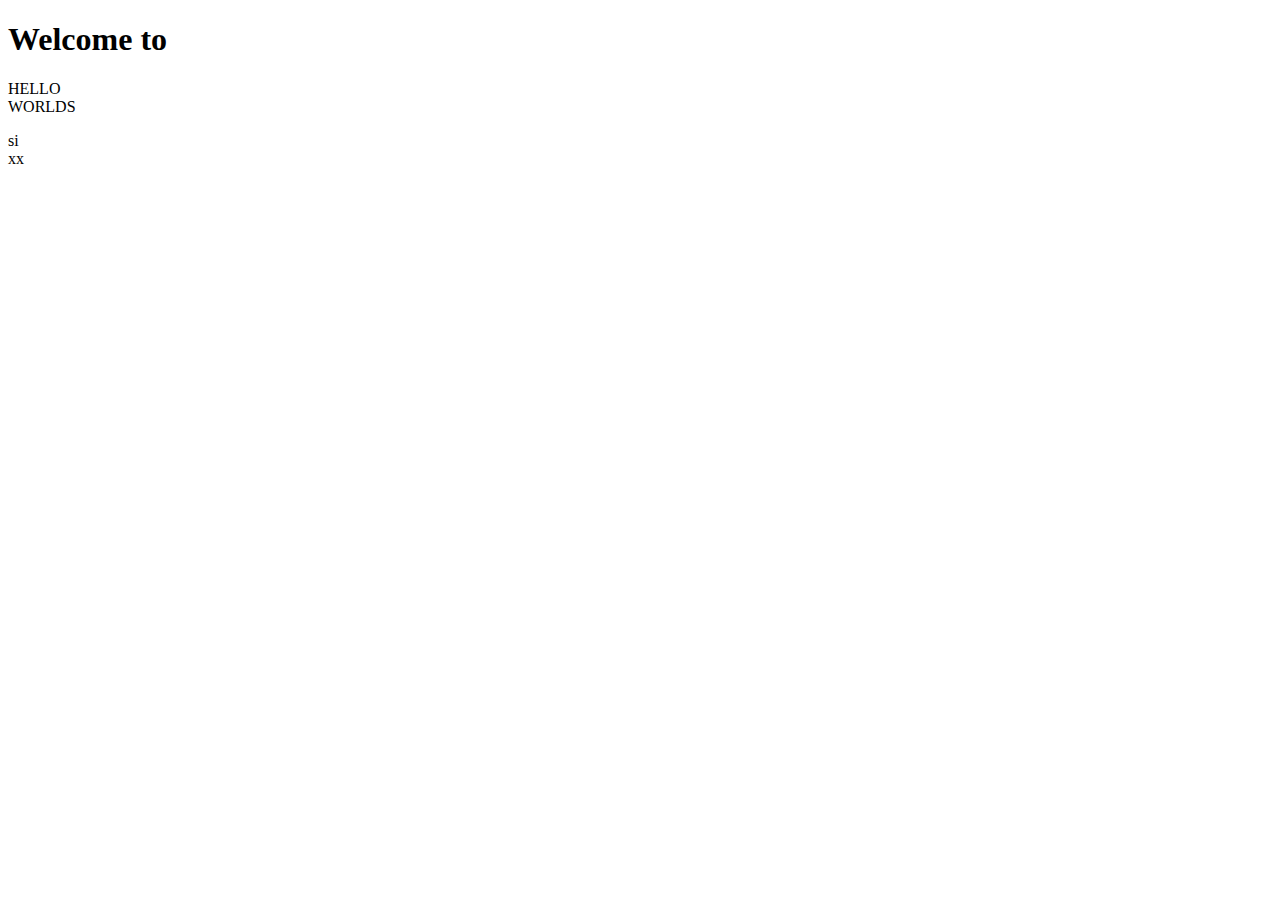
==== About-me.html @ 8614848a "Create About-me.html" ====
<!DOCTYPE html>
<html>
    <head>
        <meta charset="utf-8">
        <meta http-equiv="X-UA-Compatible" content="IE=edge">
        <title>GETTING STARTED WITH BRACKETS</title>
        <meta name="description" content="An interactive getting started guide for Brackets.">
        <link rel="stylesheet" href="index.css">
    </head>
    <body>
    <h1>Welcome to</h1>
    <div Id="titleBox">
        <p>HELLO<br> WORLDS</p>
    </div>
    <div Id="mainBox">
        <p>si<br>xx</p></div>
    </body>
</html>
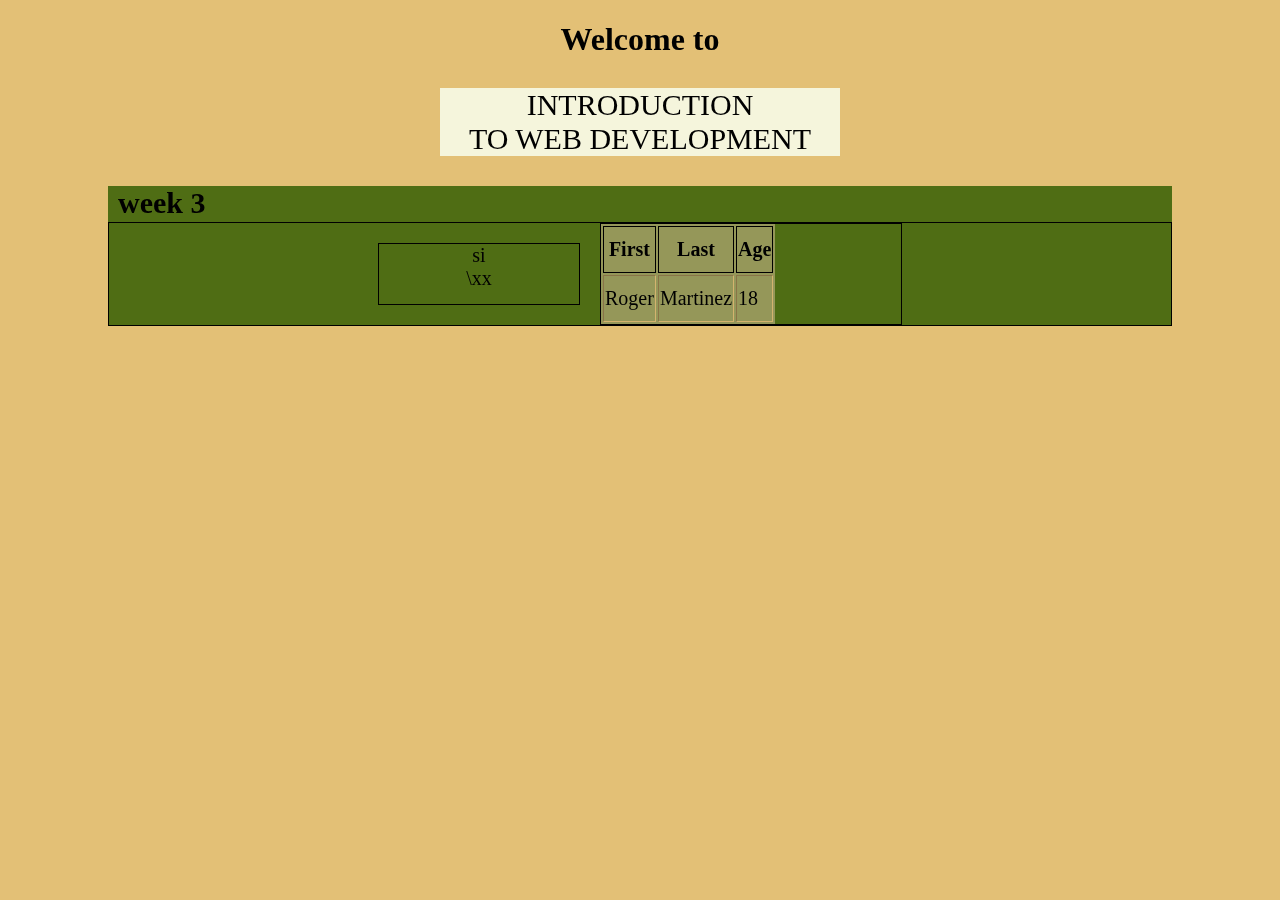
==== commit 809787ba: "Update About-me.html" ====
--- a/About-me.html
+++ b/About-me.html
@@ -10,9 +10,29 @@
     <body>
     <h1>Welcome to</h1>
     <div Id="titleBox">
-        <p>HELLO<br> WORLDS</p>
+        <p>INTRODUCTION<br> TO WEB DEVELOPMENT</p>
     </div>
     <div Id="mainBox">
-        <p>si<br>xx</p></div>
+                <h2>week 3</h2>
+        <div Id="week3">
+
+        <p Id="text1">si<br>\xx</p>
+            <div Id="tables">
+                <table border=2px bgcolor=#a7c9c1 height=100px width=>
+                    <tr>
+                        <th>First</th>
+                        <th>Last</th>
+                        <th>Age</th>
+                    </tr>
+                    <tr>
+                        <td>Roger</td>
+                        <td>Martinez</td>
+                        <td>18</td>
+                    </tr>
+                </table>
+            </div>
+            </div>
+        </div>
+        
     </body>
 </html>
--- a/index.css
+++ b/index.css
@@ -0,0 +1,59 @@
+html{
+    background-color: #e3c076
+}
+h1{
+    text-align: center;
+}
+p{
+    text-align: center;
+}
+h2{
+    margin-left: 10px;
+    margin-top: 10px;
+    margin-bottom: 2px;
+}
+#text1{
+    border: 1px solid;
+    margin-right: 20px;
+    width: 200px;
+}
+#titleBox{
+    width: auto;
+    background-color: beige;
+    width: 400px;
+    margin-right: auto;
+    margin-left: auto;
+    font-size: 30px;
+    
+}
+#mainBox{
+    background-color: #59912a;
+    mix-blend-mode: multiply;
+    margin-left: 100px;
+    margin-right: 100px;
+    font-size: 20px;
+}
+#tables{
+    width: 300px;
+    border: 1px solid;
+
+}
+table{
+    border: 2px;
+    width:100px;
+}
+th{
+    border: 1px solid;
+    width: 30px;
+
+}
+#week3{
+    display:flex;
+    flex-wrap: wrap;
+    justify-content: flex-start;
+    justify-content: center;
+    justify-content: flex-end
+    width: 600px;
+    border: 1px solid;
+    
+}
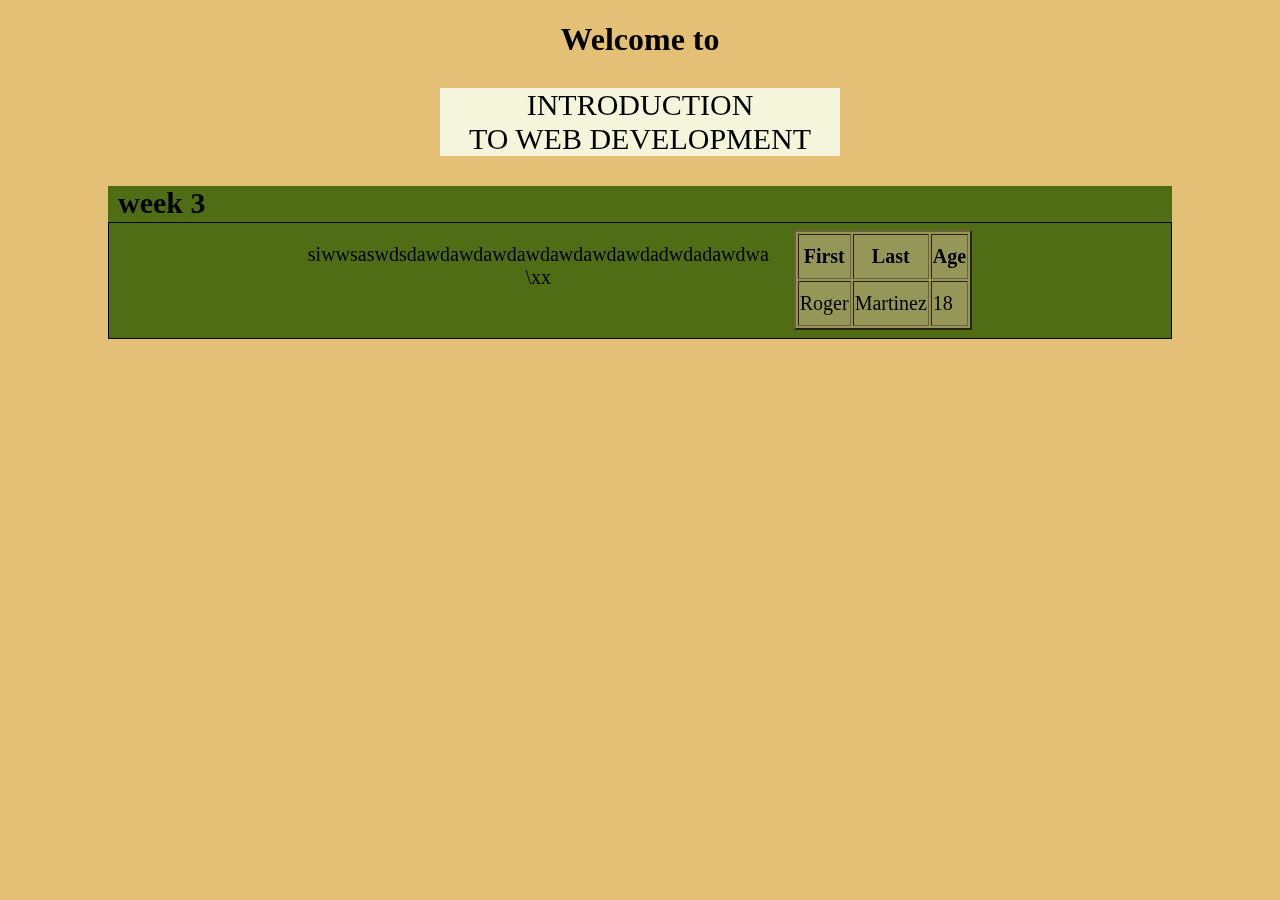
==== commit af83e4ee: "Update About-me.html" ====
--- a/About-me.html
+++ b/About-me.html
@@ -15,10 +15,11 @@
     <div Id="mainBox">
                 <h2>week 3</h2>
         <div Id="week3">
-
-        <p Id="text1">si<br>\xx</p>
+            <div Id="text1">
+              <p>siwwsaswdsdawdawdawdawdawdawdawdadwdadawdwa<br>\xx</p>
+            </div>
             <div Id="tables">
-                <table border=2px bgcolor=#a7c9c1 height=100px width=>
+                <table border=2px border bgcolor=#a7c9c1 height=100px width=>
                     <tr>
                         <th>First</th>
                         <th>Last</th>
--- a/index.css
+++ b/index.css
@@ -12,11 +12,7 @@
     margin-top: 10px;
     margin-bottom: 2px;
 }
-#text1{
-    border: 1px solid;
-    margin-right: 20px;
-    width: 200px;
-}
+
 #titleBox{
     width: auto;
     background-color: beige;
@@ -24,7 +20,6 @@
     margin-right: auto;
     margin-left: auto;
     font-size: 30px;
-    
 }
 #mainBox{
     background-color: #59912a;
@@ -33,20 +28,12 @@
     margin-right: 100px;
     font-size: 20px;
 }
-#tables{
-    width: 300px;
-    border: 1px solid;
 
+#text1{
+    margin-right: 20px
+    
 }
-table{
-    border: 2px;
-    width:100px;
-}
-th{
-    border: 1px solid;
-    width: 30px;
 
-}
 #week3{
     display:flex;
     flex-wrap: wrap;
@@ -57,3 +44,8 @@
     border: 1px solid;
     
 }
+table{
+    margin-left: 5px;
+margin-top: 7px;
+margin-bottom: 8px;
+}
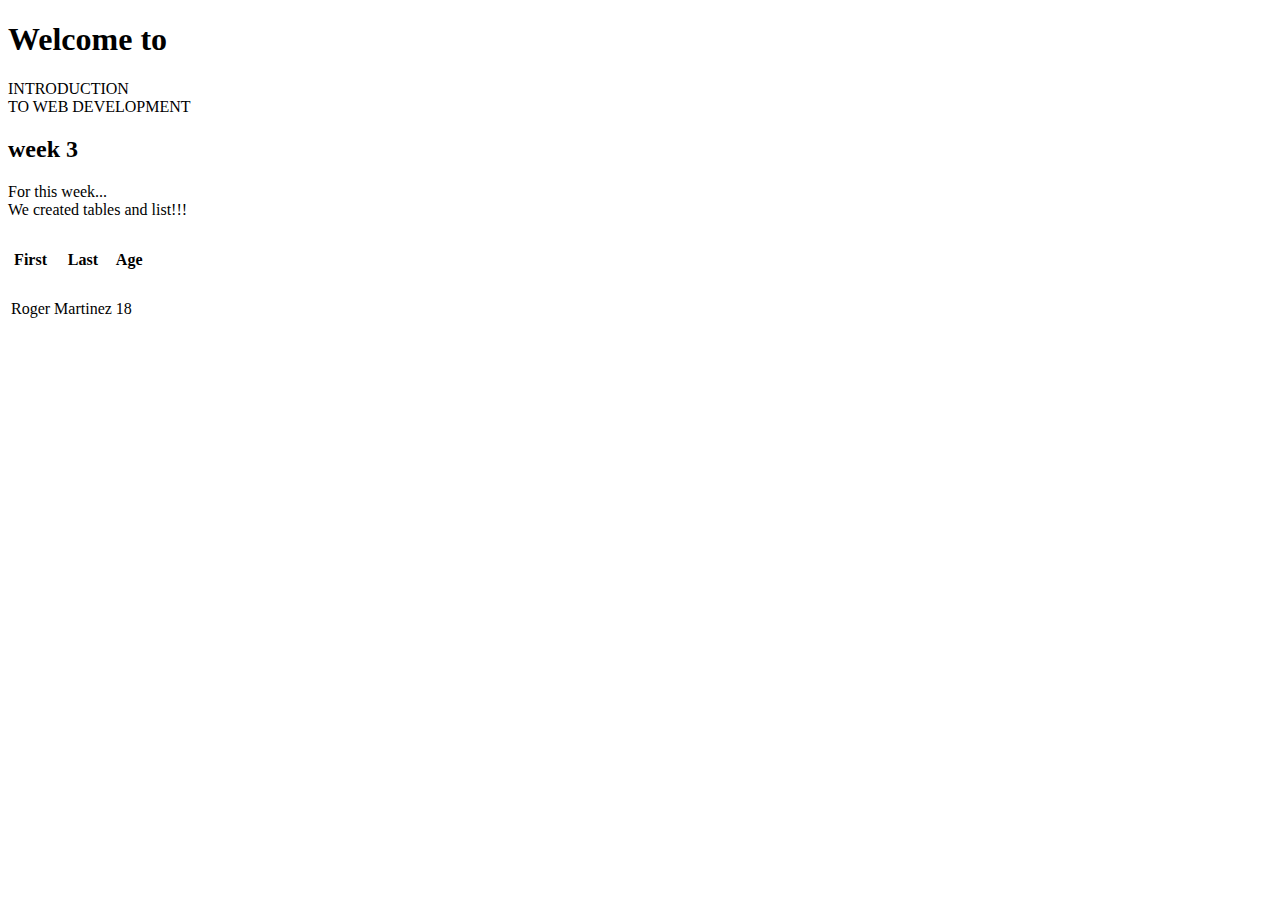
==== commit bd7c0053: "Update About-me.html" ====
--- a/About-me.html
+++ b/About-me.html
@@ -5,7 +5,7 @@
         <meta http-equiv="X-UA-Compatible" content="IE=edge">
         <title>GETTING STARTED WITH BRACKETS</title>
         <meta name="description" content="An interactive getting started guide for Brackets.">
-        <link rel="stylesheet" href="index.css">
+        <link rel="stylesheet" href="about.css">
     </head>
     <body>
     <h1>Welcome to</h1>
@@ -16,10 +16,10 @@
                 <h2>week 3</h2>
         <div Id="week3">
             <div Id="text1">
-              <p>siwwsaswdsdawdawdawdawdawdawdawdadwdadawdwa<br>\xx</p>
+              <p>For this week...<br>We created tables and list!!!</p>
             </div>
             <div Id="tables">
-                <table border=2px border bgcolor=#a7c9c1 height=100px width=>
+                <table height=100px >
                     <tr>
                         <th>First</th>
                         <th>Last</th>
@@ -32,8 +32,10 @@
                     </tr>
                 </table>
             </div>
-            </div>
         </div>
+        <br>
+            
+    </div>
         
     </body>
 </html>
